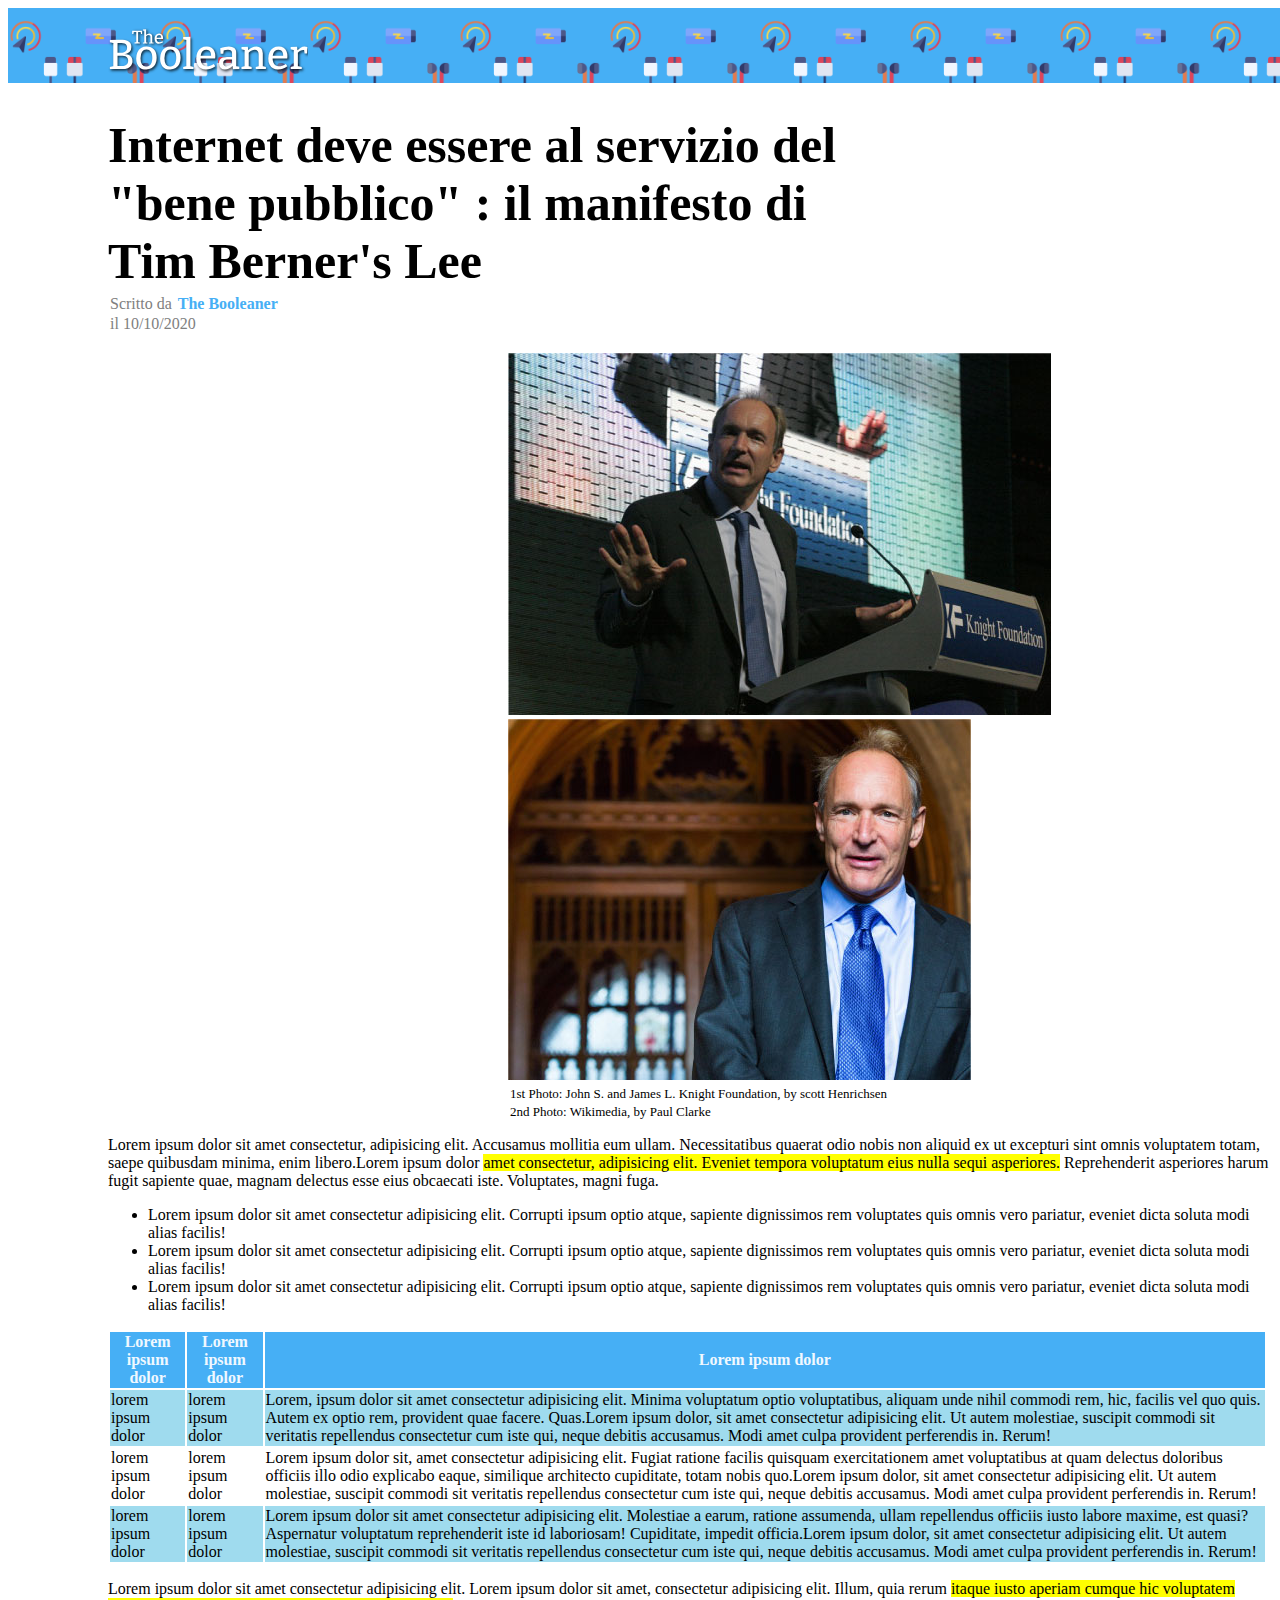
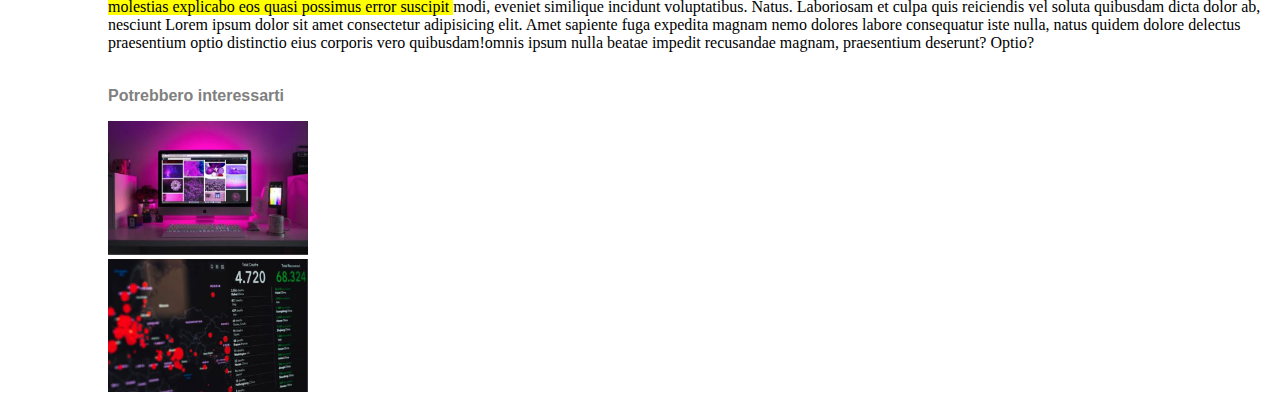
==== index.html @ 8963f7ec "risolti i percorsi" ====
<!DOCTYPE html>
<html lang="en">
<head>
    <meta charset="UTF-8">
    <meta name="viewport" content="width=device-width, initial-scale=1.0">
    <title>The Booleaner</title>
    <link rel="stylesheet" href="./css/style.css">
</head>
<body>
    <header>
        <img id="logo" src="./Immagini/logo.svg" alt="Logo">
    </header>

    <main>
        <section>
            <h1>Internet deve essere al servizio del "bene pubblico" : il manifesto di Tim Berner's Lee</h1>
            <p class="Trafilettogrey">Scritto da <strong><a href="www.The Booleaner.com">The Booleaner</a></strong></p>
            <p class="Trafilettogrey">il 10/10/2020</p>
        </section>

        <section id="Photo">
            <img src="./Immagini/tim-1.jpg" alt="Tim 1">
            <img src="./Immagini/tim-2.jpg" alt="Tim 2">
            <p class="fotoformat">1st Photo: John S. and James L. Knight Foundation, by scott Henrichsen</p>
            <p class="fotoformat">2nd Photo: Wikimedia, by Paul Clarke</p>
        </section>

        <section id="ulistconp">
            <p>Lorem ipsum dolor sit amet consectetur, adipisicing elit. Accusamus mollitia eum ullam. Necessitatibus quaerat odio nobis non aliquid ex ut excepturi sint omnis voluptatem totam, saepe quibusdam minima, enim libero.Lorem ipsum dolor <mark>amet consectetur, adipisicing elit. Eveniet tempora voluptatum eius nulla sequi asperiores.</mark> Reprehenderit asperiores harum fugit sapiente quae, magnam delectus esse eius obcaecati iste. Voluptates, magni fuga.</p>
            <ul>
                <li>Lorem ipsum dolor sit amet consectetur adipisicing elit. Corrupti ipsum optio atque, sapiente dignissimos rem voluptates quis omnis vero pariatur, eveniet dicta soluta modi alias facilis!</li>
                <li>Lorem ipsum dolor sit amet consectetur adipisicing elit. Corrupti ipsum optio atque, sapiente dignissimos rem voluptates quis omnis vero pariatur, eveniet dicta soluta modi alias facilis!</li>
                <li>Lorem ipsum dolor sit amet consectetur adipisicing elit. Corrupti ipsum optio atque, sapiente dignissimos rem voluptates quis omnis vero pariatur, eveniet dicta soluta modi alias facilis!</li>
            </ul>
        </section>

        <section>
            <table>
                <thead>
                    <th>Lorem ipsum dolor</th>
                    <th>Lorem ipsum dolor</th>
                    <th>Lorem ipsum dolor</th>
                </thead>
                <tbody>
                    <tr class="dispari">
                        <td>lorem ipsum dolor</td>
                        <td>lorem ipsum dolor</td>
                        <td>Lorem, ipsum dolor sit amet consectetur adipisicing elit. Minima voluptatum optio voluptatibus, aliquam unde nihil commodi rem, hic, facilis vel quo quis. Autem ex optio rem, provident quae facere. Quas.Lorem ipsum dolor, sit amet consectetur adipisicing elit. Ut autem molestiae, suscipit commodi sit veritatis repellendus consectetur cum iste qui, neque debitis accusamus. Modi amet culpa provident perferendis in. Rerum!</td>
                    </tr>
                    <tr>
                        <td>lorem ipsum dolor</td>
                        <td>lorem ipsum dolor</td>
                        <td>Lorem ipsum dolor sit, amet consectetur adipisicing elit. Fugiat ratione facilis quisquam exercitationem amet voluptatibus at quam delectus doloribus officiis illo odio explicabo eaque, similique architecto cupiditate, totam nobis quo.Lorem ipsum dolor, sit amet consectetur adipisicing elit. Ut autem molestiae, suscipit commodi sit veritatis repellendus consectetur cum iste qui, neque debitis accusamus. Modi amet culpa provident perferendis in. Rerum!</td>
                    </tr>
                    <tr class="dispari">
                        <td>lorem ipsum dolor</td>
                        <td>lorem ipsum dolor</td>
                        <td>Lorem ipsum dolor sit amet consectetur adipisicing elit. Molestiae a earum, ratione assumenda, ullam repellendus officiis iusto labore maxime, est quasi? Aspernatur voluptatum reprehenderit iste id laboriosam! Cupiditate, impedit officia.Lorem ipsum dolor, sit amet consectetur adipisicing elit. Ut autem molestiae, suscipit commodi sit veritatis repellendus consectetur cum iste qui, neque debitis accusamus. Modi amet culpa provident perferendis in. Rerum!</td>
                    </tr>
                    
                </tbody>
            </table>
        </section>

    </main>

    <footer>
        <section>
            <p id="footerp">Lorem ipsum dolor sit amet consectetur adipisicing elit. Lorem ipsum dolor sit amet, consectetur adipisicing elit. Illum, quia rerum <mark> itaque iusto aperiam cumque hic voluptatem molestias explicabo eos quasi possimus error suscipit </mark> modi, eveniet similique incidunt voluptatibus. Natus. Laboriosam et culpa quis reiciendis vel soluta quibusdam dicta dolor ab, nesciunt   Lorem ipsum dolor sit amet consectetur adipisicing elit. Amet sapiente fuga expedita magnam nemo dolores labore consequatur iste nulla, natus quidem dolore delectus praesentium optio distinctio eius corporis vero quibusdam!omnis ipsum nulla beatae impedit recusandae magnam, praesentium deserunt? Optio?</p>
            <p id="Grey"><strong>Potrebbero interessarti</strong></p>
            <img id="pubblicità" src="./Immagini/monitor.jpg" alt="monitor">
            <img id="pubblicità" src="./Immagini/graph.jpg" alt="">
        </section>
    </footer>
    
</body>
</html>
---- css/style.css ----
header{
    background-image: url(../Immagini/pattern.png);
    background-color: rgb(70, 175, 245);
    background-size: 300px;
    width: 40%;
    padding-right: 1200px;

}
#logo{
    width: 200px;
    padding-left: 100px;
    margin-top: 20px;
}

h1{
    padding-right: 400px;
    font-family: Georgia, 'Times New Roman', Times, serif;
    margin-bottom:5px;
    font-size: 50px;
    padding-left: 100px;
}
a{
    color: rgb(70, 175, 245);
    padding-left: 2px;
    text-decoration: none;
    font-family: Georgia, 'Times New Roman', Times, serif
}
.Trafilettogrey{
    color: gray;
    margin: 2px;
    padding-left: 100px;

}
#Photo{
    margin-top: 20px;
    padding-left: 5px;
    margin-left: auto;
    margin-right: auto;
    padding-left: 500px

}
.fotoformat{
    font-size:small;
    font-family: Georgia, 'Times New Roman', Times, serif;
    margin: 2px;
}
thead{
    color: aliceblue;
    background-color: rgb(70, 175, 245);
}
.dispari{
    background-color: rgba(105, 199, 228, 0.644);
    border-color: rgba(105, 199, 228, 0.644);
    
}
table{
    width: 100%;
    padding-left: 100px;
    padding-right: 5px;

}
#Grey{
    color: gray;
    font-family:Arial, Helvetica, sans-serif;
    margin-top: 35px;
    padding-left: 100px;
}
#pubblicità{
   margin-right: 1200px;
   width: 200px;
   padding-left: 100px;
}
#ulistconp{
    padding-left: 100px;
}
#footerp{
    padding-left: 100px;
}
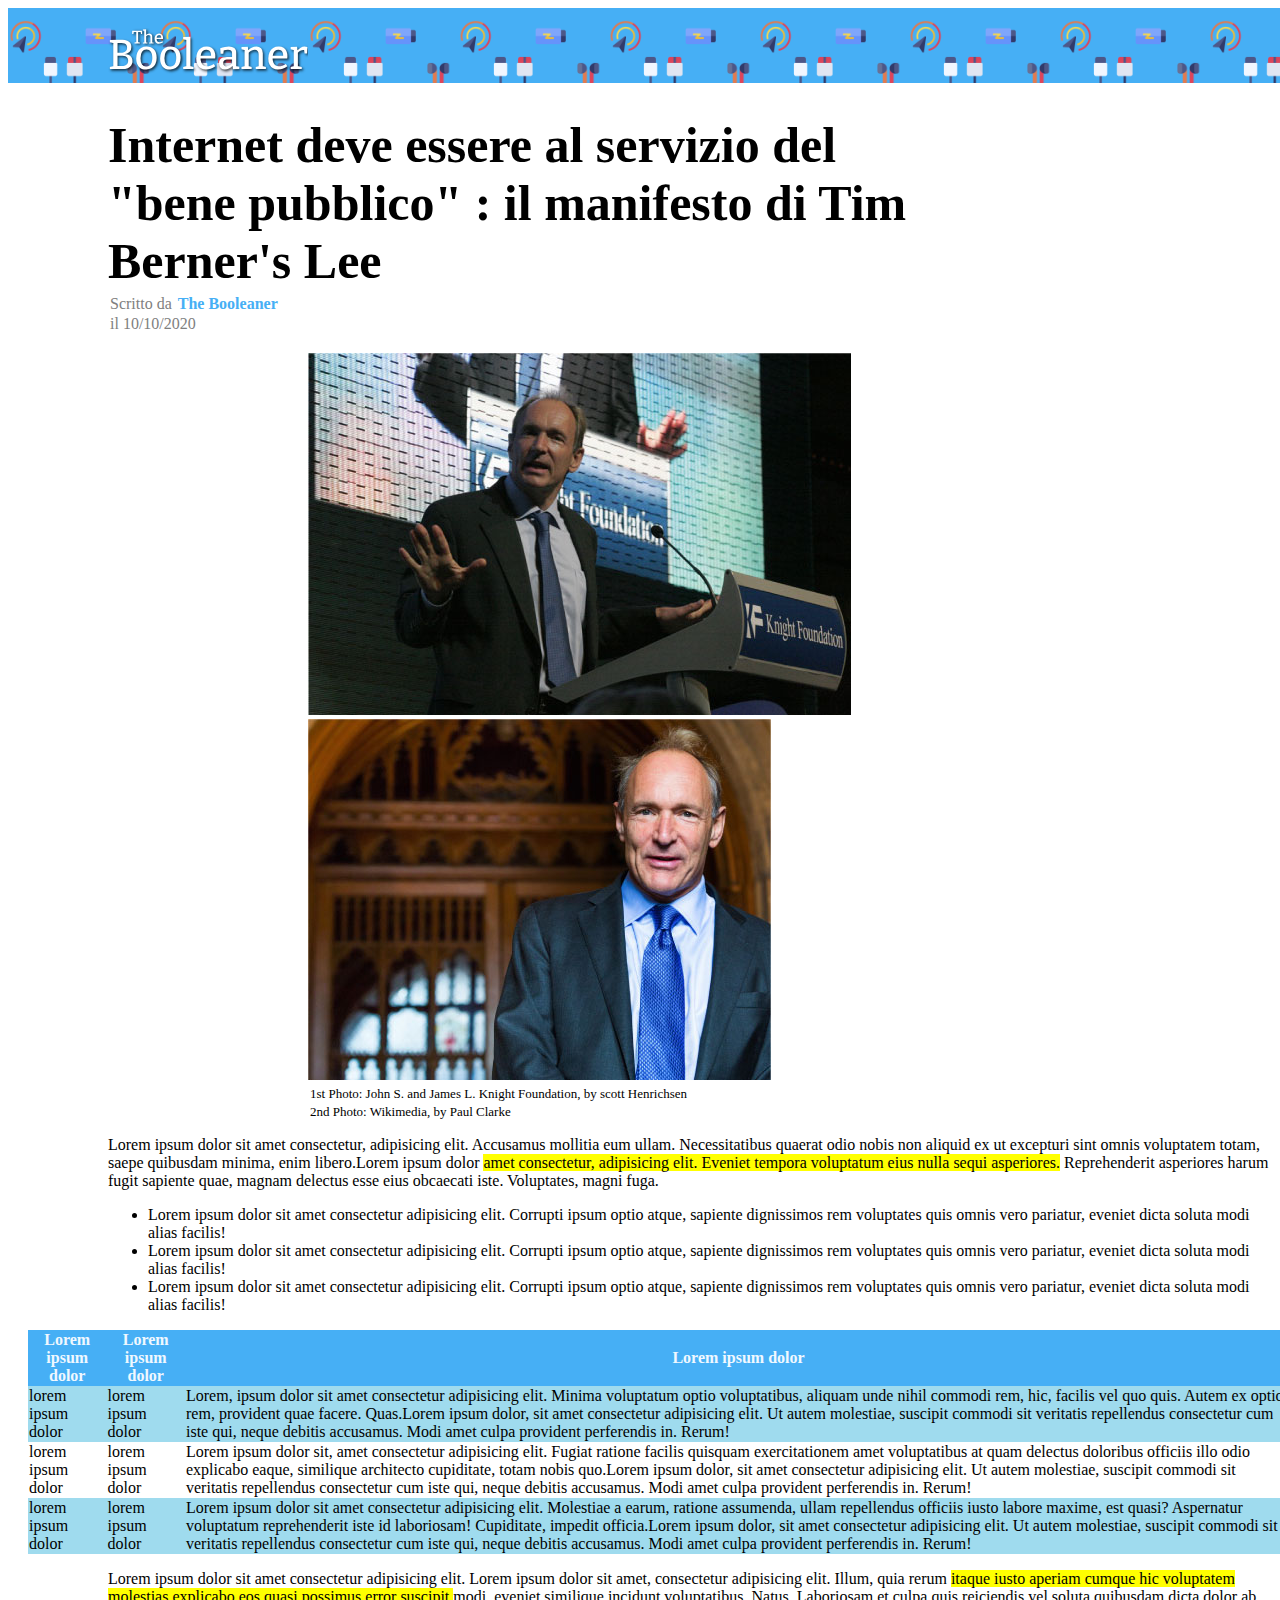
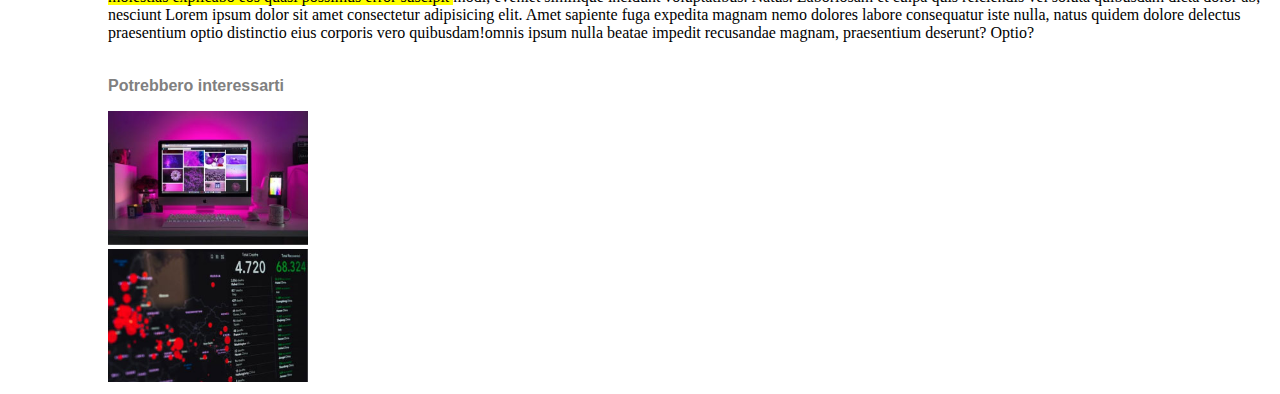
==== commit 53915626: "versione finale" ====
--- a/index.html
+++ b/index.html
@@ -14,7 +14,7 @@
     <main>
         <section>
             <h1>Internet deve essere al servizio del "bene pubblico" : il manifesto di Tim Berner's Lee</h1>
-            <p class="Trafilettogrey">Scritto da <strong><a href="www.The Booleaner.com">The Booleaner</a></strong></p>
+            <p class="Trafilettogrey">Scritto da <strong><a href="https://google.com">The Booleaner</a></strong></p>
             <p class="Trafilettogrey">il 10/10/2020</p>
         </section>
 
--- a/css/style.css
+++ b/css/style.css
@@ -13,7 +13,7 @@
 }
 
 h1{
-    padding-right: 400px;
+    padding-right: 350px;
     font-family: Georgia, 'Times New Roman', Times, serif;
     margin-bottom:5px;
     font-size: 50px;
@@ -36,7 +36,7 @@
     padding-left: 5px;
     margin-left: auto;
     margin-right: auto;
-    padding-left: 500px
+    padding-left: 300px;
 
 }
 .fotoformat{
@@ -57,6 +57,8 @@
     width: 100%;
     padding-left: 100px;
     padding-right: 5px;
+    border-collapse: collapse;
+    margin: 0 20px;
 
 }
 #Grey{
@@ -75,4 +77,7 @@
 }
 #footerp{
     padding-left: 100px;
+}
+main{
+    margin: auto;
 }